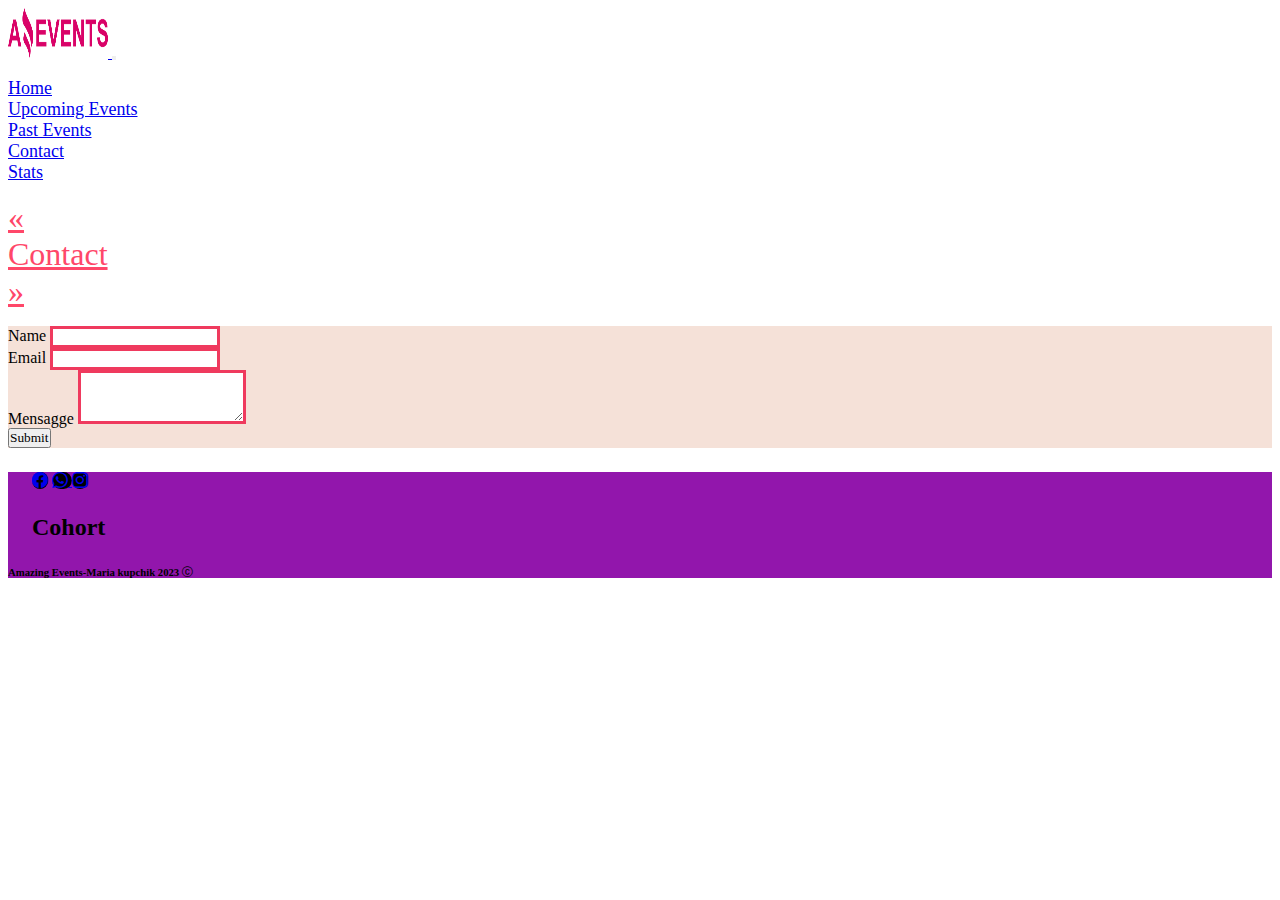
==== contact.html @ 5ac2ed39 "dando forma" ====
<!DOCTYPE html>
<html lang="en">

<head>
  <meta charset="UTF-8">
  <meta http-equiv="X-UA-Compatible" content="IE=edge">
  <meta name="viewport" content="width=device-width, initial-scale=1.0">
  <title>Contact</title>
  <link href="https://cdn.jsdelivr.net/npm/bootstrap@5.3.0-alpha1/dist/css/bootstrap.min.css" rel="stylesheet"
    integrity="sha384-GLhlTQ8iRABdZLl6O3oVMWSktQOp6b7In1Zl3/Jr59b6EGGoI1aFkw7cmDA6j6gD" crossorigin="anonymous">
    <link rel="stylesheet" href="./style.css">
    <link rel="shortcut icon" href="./assets/favicon.ico" type="image/x-icon">
    <link rel="stylesheet" href="https://cdn.jsdelivr.net/npm/bootstrap-icons@1.10.3/font/bootstrap-icons.css">
</head>

<body>
  <header>
<!--navbar-->
 <div class="container-fluid bg-dark bg-gradient">
  <nav class="navbar navbar-expand-lg ">
    <div class="container-fluid">
      <a class="navbar-brand" href="#">
        <img src="./assets/Logo_Amazing_Events.png" alt="logo" width="100" height="50">
      </a>
      <button class="navbar-toggler" type="button" data-bs-toggle="collapse" data-bs-target="#navbarNav"
        aria-controls="navbarNav" aria-expanded="false" aria-label="Toggle navigation">
        <span class="navbar-toggler-icon"></span>
      </button>
      <div class="collapse navbar-collapse justify-content-end" id="navbarNav">
        <ul class="navbar-nav gap-3">
          <li class="nav-item text-bg-dark bg-danger-subtle">
            <a class="nav-link" aria-current="page" href="./home.html">Home</a>
          </li>
          <li class="nav-item text-bg-dark bg-danger-subtle">
            <a class="nav-link " href="./upcoming_events.html">Upcoming Events</a>
          </li>
          <li class="nav-item text-bg-dark bg-danger-subtle">
            <a class="nav-link" href="./past_events.html">Past Events</a>
          </li>
          <li class="nav-item text-bg-dark bg-danger-subtle">
            <a class="nav-link active" aria-current="page"  href="#">Contact</a>
          </li>
          <li class="nav-item text-bg-dark bg-danger-subtle">
            <a class="nav-link" href="./stats.html">Stats</a>
          </li>
          </ul>
      </div>
      </div>
   </nav>
</div>
</header>
  <!--navbar-->

<!--pagination-->
  <div class="container-fluid bg-dark-subtle ">
    <div class="row">
    <div class="col  d-flex flex-wrap justify-content-center ">
    <nav aria-label="Page navigation example">
     <ul class="pagination pagination-lg d-flex m-0">
       <li class="page-item">
         <a class="page-link" href="./past_events.html" aria-label="Previous">
           <span aria-hidden="true">&laquo;</span>
         </a>
       </li>
       <li class="page-item"><a class="page-link" href="#">Contact</a></li>
       <li class="page-item">
         <a class="page-link" href="./stats.html" aria-label="Next">
           <span aria-hidden="true">&raquo;</span>
         </a>
       </li>
     </ul>
   </nav>
 </div>
 </div>
 </div>
<!--pagination-->

  <!--Form-->
<main class="form">
 
    <form>
        <div class="container-fluid" style="width: 50%;">
       
        
          <div class="mb-3" >
            <label for="exampleInputName1" class="form-label">Name</label>
            <input type="text" class="form-control" id="exampleInputName1">
          </div>
        
          <div class="mb-3">
          <label for="exampleInputEmail1" class="form-label">Email</label>
          <input type="email" class="form-control" id="exampleInputEmail1" aria-describedby="emailHelp">
          <div id="emailHelp" class="form-text"></div>
        </div>


       
           <div class="mb-3">
            <label for="exampleFormControlTextarea1" class="form-label">Mensagge</label>
            <textarea class="form-control" id="exampleFormControlTextarea1" rows="3"></textarea>
          </div>
        
        <button type="button" class="btn btn-outline-danger mb-2">Submit</button>
    </div>

    </form>

<!--Form-->



</main>


  <!-- Footer -->
  <footer class="d-flex flex-wrap text-center text-lg-start text-white " style="background-color:#8800a4e9;">
    <div class="container">
 
    <div class="row">
      <div class="col" style="margin: 1.5rem;">
  
                  <a class="btn btn-dark btn-floating m-2" style="border-radius: 2rem; background-color: black" href="#!" role="button">
                      <i class="bi bi-facebook"></i></a>
            
                    <a class="btn btn-dark btn-floating m-2" style="border-radius: 2rem; background-color: black" href="#!" role="button">
                      <i class="bi bi-whatsapp"></i> </a>  
            
                    <a class="btn btn-dark btn-floating m-2" style="border-radius: 2rem; background-color: black" href="#!" role="button"><i
                        class="bi bi-instagram"></i></a>
                      </div>
                      <div class="col text-black col text-end" style="margin: 1.5rem;">
                        <h2>Cohort</h2>
                      </div>
                      <div class="row text-center text-black" >
                        <h6>Amazing Events-Maria kupchik 2023 <a><i class="bi bi-c-circle"></i></a>  </h6>
                      </div>
                    </div>
                  </div>
                </footer>

  <!-- Footer -->
  
  <script src="https://cdn.jsdelivr.net/npm/bootstrap@5.3.0-alpha1/dist/js/bootstrap.bundle.min.js"
    integrity="sha384-w76AqPfDkMBDXo30jS1Sgez6pr3x5MlQ1ZAGC+nuZB+EYdgRZgiwxhTBTkF7CXvN"
    crossorigin="anonymous"></script>

</body>

</html>
---- style.css ----
* {
    margin: o;
    padding: 0;
    box-sizing: border-box;
    font-family: 'Comic Neue', cursive;
    font-family: 'Handlee', cursive;
}
  
.card {
    display: flex;
    flex-wrap: wrap;
    align-items: center;
    box-shadow: 1px 1px 3px 3px;
    
}
.card:hover{
    transform: scale(1.1);
}

.card-img-top {
    height: 10rem;

}
/*details*/
.img-detail {
    width: 100%;
}

.col-detail {
    border: solid 3px rgb(0, 0, 0);
   
}

.text-detail {
    border: solid 3px rgb(0, 0, 0);
    text-align: start;
    background-color: lightsalmon;
}

li {
    font-size: large;
}

h4 {
    margin-bottom: 2rem;
    margin-top: 1rem;
}

/*form*/
.form{
    background-color: rgb(245, 225, 216);
    
}
.form-control{
   
    border: 3px solid rgb(239, 58, 94);
}

.main-home{
    background-color: rgb(245, 225, 216);
}
.main-upcoming{
    background-color: rgb(245, 225, 216);
}
.main-past{
    background-color: rgb(245, 225, 216);
}
.main-stats{
    background-color: rgb(245, 225, 216);
}
.main-detail{
    background-color: rgb(245, 225, 216);
}
/*pagination*/
.page-link{
    color:rgb(255, 71, 105);
    font-size: xx-large;
}
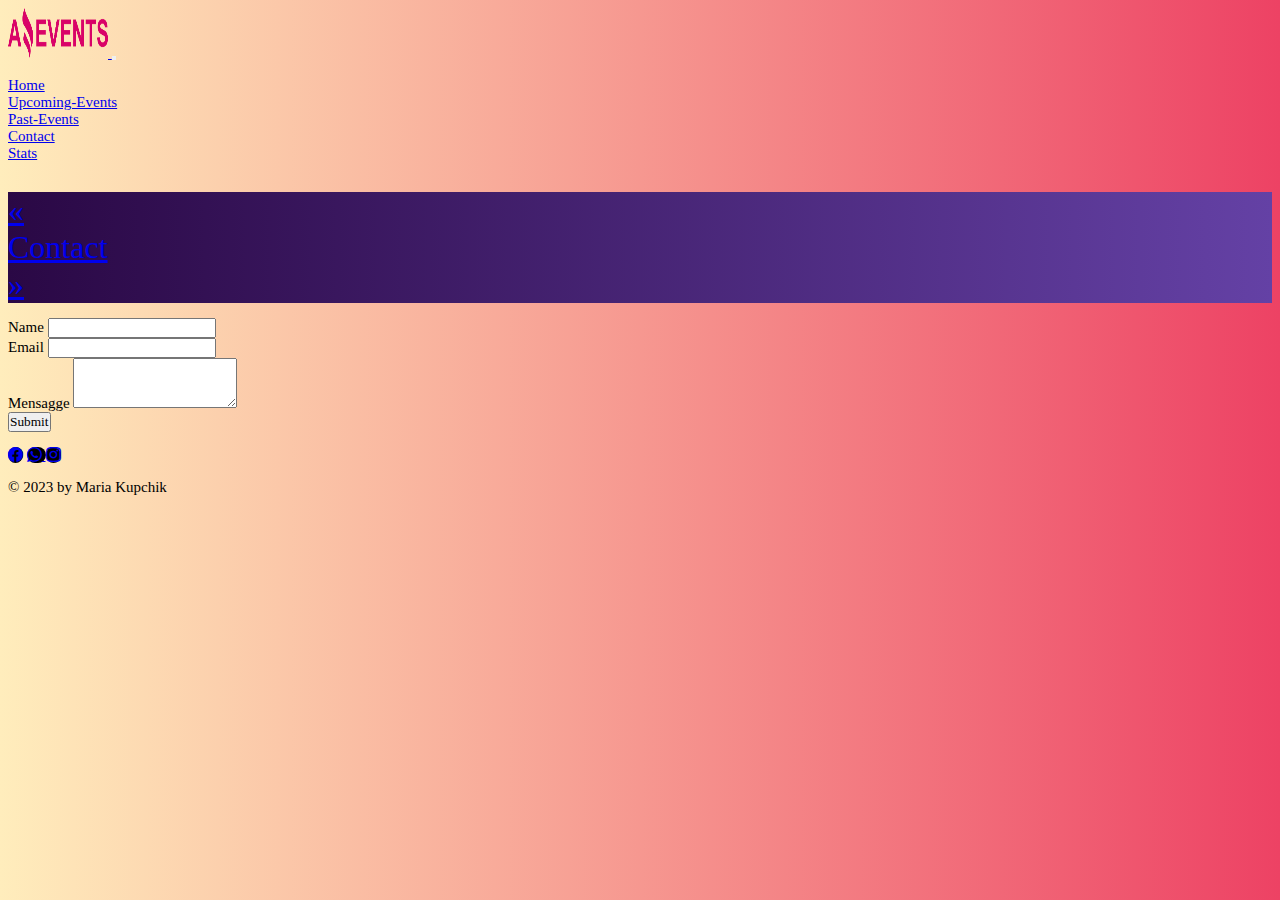
==== commit eb34ead8: "task2" ====
--- a/contact.html
+++ b/contact.html
@@ -2,148 +2,156 @@
 <html lang="en">
 
 <head>
-  <meta charset="UTF-8">
-  <meta http-equiv="X-UA-Compatible" content="IE=edge">
-  <meta name="viewport" content="width=device-width, initial-scale=1.0">
-  <title>Contact</title>
-  <link href="https://cdn.jsdelivr.net/npm/bootstrap@5.3.0-alpha1/dist/css/bootstrap.min.css" rel="stylesheet"
-    integrity="sha384-GLhlTQ8iRABdZLl6O3oVMWSktQOp6b7In1Zl3/Jr59b6EGGoI1aFkw7cmDA6j6gD" crossorigin="anonymous">
-    <link rel="stylesheet" href="./style.css">
+    <meta charset="UTF-8">
+    <meta http-equiv="X-UA-Compatible" content="IE=edge">
+    <meta name="viewport" content="width=device-width, initial-scale=1.0">
+    <title>Document</title>
+    <!--Bootstrap-->
+    <link href="https://cdn.jsdelivr.net/npm/bootstrap@5.3.0-alpha1/dist/css/bootstrap.min.css" rel="stylesheet"
+        integrity="sha384-GLhlTQ8iRABdZLl6O3oVMWSktQOp6b7In1Zl3/Jr59b6EGGoI1aFkw7cmDA6j6gD" crossorigin="anonymous">
+    <link rel="stylesheet" href="https://cdn.jsdelivr.net/npm/bootstrap-icons@1.10.3/font/bootstrap-icons.css">
+    <!--css-->
+    <!--animate-->
+    <link rel="stylesheet" href="https://cdnjs.cloudflare.com/ajax/libs/animate.css/4.1.1/animate.min.css" />
+    <link rel="stylesheet" href="./style1.css">
+    <!--favicon-->
     <link rel="shortcut icon" href="./assets/favicon.ico" type="image/x-icon">
-    <link rel="stylesheet" href="https://cdn.jsdelivr.net/npm/bootstrap-icons@1.10.3/font/bootstrap-icons.css">
 </head>
 
 <body>
-  <header>
-<!--navbar-->
- <div class="container-fluid bg-dark bg-gradient">
-  <nav class="navbar navbar-expand-lg ">
-    <div class="container-fluid">
-      <a class="navbar-brand" href="#">
-        <img src="./assets/Logo_Amazing_Events.png" alt="logo" width="100" height="50">
-      </a>
-      <button class="navbar-toggler" type="button" data-bs-toggle="collapse" data-bs-target="#navbarNav"
-        aria-controls="navbarNav" aria-expanded="false" aria-label="Toggle navigation">
-        <span class="navbar-toggler-icon"></span>
-      </button>
-      <div class="collapse navbar-collapse justify-content-end" id="navbarNav">
-        <ul class="navbar-nav gap-3">
-          <li class="nav-item text-bg-dark bg-danger-subtle">
-            <a class="nav-link" aria-current="page" href="./home.html">Home</a>
-          </li>
-          <li class="nav-item text-bg-dark bg-danger-subtle">
-            <a class="nav-link " href="./upcoming_events.html">Upcoming Events</a>
-          </li>
-          <li class="nav-item text-bg-dark bg-danger-subtle">
-            <a class="nav-link" href="./past_events.html">Past Events</a>
-          </li>
-          <li class="nav-item text-bg-dark bg-danger-subtle">
-            <a class="nav-link active" aria-current="page"  href="#">Contact</a>
-          </li>
-          <li class="nav-item text-bg-dark bg-danger-subtle">
-            <a class="nav-link" href="./stats.html">Stats</a>
-          </li>
-          </ul>
+
+<header>
+    <!--navbar-->
+    <div class="container-fluid bg-dark bg-gradient">
+      <nav class="navbar navbar-expand-lg ">
+        <div class="container-fluid">
+          <a class="navbar-brand" href="#">
+            <img src="./assets/Logo_Amazing_Events.png" alt="logo" width="100" height="50">
+          </a>
+          <button class="navbar-toggler" type="button" data-bs-toggle="collapse" data-bs-target="#navbarNav"
+            aria-controls="navbarNav" aria-expanded="false" aria-label="Toggle navigation">
+            <span class="navbar-toggler-icon"></span>
+          </button>
+          <div class="collapse navbar-collapse justify-content-end" id="navbarNav">
+            <ul class="navbar-nav gap-3">
+              <li class="nav-item text-bg-dark bg-danger-subtle">
+                <a class="nav-link active" aria-current="page" href="./index.html">Home</a>
+              </li>
+              <li class="nav-item text-bg-dark bg-danger-subtle">
+                <a class="nav-link" href="./upcoming_events.html">Upcoming-Events</a>
+              </li>
+              <li class="nav-item text-bg-dark bg-danger-subtle">
+                <a class="nav-link" href="./past_events.html">Past-Events</a>
+              </li>
+              <li class="nav-item text-bg-dark bg-danger-subtle">
+                <a class="nav-link" href="#">Contact</a>
+              </li>
+              <li class="nav-item text-bg-dark bg-danger-subtle">
+                <a class="nav-link" href="./stats.html">Stats</a>
+              </li>
+            </ul>
+          </div>
+        </div>
+          </nav>
+        </div>
+    <!--navbar-->
+</header>
+
+<main class="main-home">
+  <!--pagination-->
+  <div class="page-conten container-fluid mb-3 ">
+      <div class="row" >
+        <div class="col  d-flex flex-wrap justify-content-center ">
+          <nav aria-label="Page navigation example">
+            <ul class="pagination pagination-lg d-flex m-0">
+              <li class="page-item">
+                <a class="page-link" href="./past_events.html" aria-label="Previous">
+                  <span aria-hidden="true">&laquo;</span>
+                </a>
+              </li>
+              <li class="page-item"><a class="page-link" href="#">Contact</a></li>
+              <li class="page-item">
+                <a class="page-link" href="./stats.html" aria-label="Next">
+                  <span aria-hidden="true">&raquo;</span>
+                </a>
+              </li>
+            </ul>
+          </nav>
+        </div>
       </div>
-      </div>
-   </nav>
-</div>
-</header>
-  <!--navbar-->
-
-<!--pagination-->
-  <div class="container-fluid bg-dark-subtle ">
-    <div class="row">
-    <div class="col  d-flex flex-wrap justify-content-center ">
-    <nav aria-label="Page navigation example">
-     <ul class="pagination pagination-lg d-flex m-0">
-       <li class="page-item">
-         <a class="page-link" href="./past_events.html" aria-label="Previous">
-           <span aria-hidden="true">&laquo;</span>
-         </a>
-       </li>
-       <li class="page-item"><a class="page-link" href="#">Contact</a></li>
-       <li class="page-item">
-         <a class="page-link" href="./stats.html" aria-label="Next">
-           <span aria-hidden="true">&raquo;</span>
-         </a>
-       </li>
-     </ul>
-   </nav>
- </div>
- </div>
- </div>
-<!--pagination-->
+    </div>
+  <!--pagination-->
 
   <!--Form-->
-<main class="form">
- 
+  <main class="form">
+
     <form>
-        <div class="container-fluid" style="width: 50%;">
-       
-        
-          <div class="mb-3" >
-            <label for="exampleInputName1" class="form-label">Name</label>
-            <input type="text" class="form-control" id="exampleInputName1">
-          </div>
-        
-          <div class="mb-3">
+      <div class="container-fluid" style="width: 50%;">
+
+
+        <div class="mb-3">
+          <label for="exampleInputName1" class="form-label">Name</label>
+          <input type="text" class="form-control" id="exampleInputName1">
+        </div>
+
+        <div class="mb-3">
           <label for="exampleInputEmail1" class="form-label">Email</label>
           <input type="email" class="form-control" id="exampleInputEmail1" aria-describedby="emailHelp">
           <div id="emailHelp" class="form-text"></div>
         </div>
 
 
-       
-           <div class="mb-3">
-            <label for="exampleFormControlTextarea1" class="form-label">Mensagge</label>
-            <textarea class="form-control" id="exampleFormControlTextarea1" rows="3"></textarea>
-          </div>
-        
+
+        <div class="mb-3">
+          <label for="exampleFormControlTextarea1" class="form-label">Mensagge</label>
+          <textarea class="form-control" id="exampleFormControlTextarea1" rows="3"></textarea>
+        </div>
+
         <button type="button" class="btn btn-outline-danger mb-2">Submit</button>
-    </div>
+      </div>
 
     </form>
 
-<!--Form-->
+    <!--Form-->
 
 
 
-</main>
+  </main>
+  <!-- Footer -->
+  <div class="container">
+      <footer class="d-flex flex-wrap justify-content-between align-items-center py-3 my-4 border-top">
 
 
-  <!-- Footer -->
-  <footer class="d-flex flex-wrap text-center text-lg-start text-white " style="background-color:#8800a4e9;">
-    <div class="container">
- 
-    <div class="row">
-      <div class="col" style="margin: 1.5rem;">
-  
-                  <a class="btn btn-dark btn-floating m-2" style="border-radius: 2rem; background-color: black" href="#!" role="button">
-                      <i class="bi bi-facebook"></i></a>
-            
-                    <a class="btn btn-dark btn-floating m-2" style="border-radius: 2rem; background-color: black" href="#!" role="button">
-                      <i class="bi bi-whatsapp"></i> </a>  
-            
-                    <a class="btn btn-dark btn-floating m-2" style="border-radius: 2rem; background-color: black" href="#!" role="button"><i
-                        class="bi bi-instagram"></i></a>
-                      </div>
-                      <div class="col text-black col text-end" style="margin: 1.5rem;">
-                        <h2>Cohort</h2>
-                      </div>
-                      <div class="row text-center text-black" >
-                        <h6>Amazing Events-Maria kupchik 2023 <a><i class="bi bi-c-circle"></i></a>  </h6>
-                      </div>
-                    </div>
-                  </div>
-                </footer>
+          <ul class="nav col-md-4 justify-content-end list-unstyled d-flex">
+              <a class="btn btn-dark btn-floating m-2" style="border-radius: 2rem; background-color: black"
+                  href="#!" role="button">
+                  <i class="bi bi-facebook"></i></a>
+              <a class="btn btn-dark btn-floating m-2" style="border-radius: 2rem; background-color: black"
+                  href="#!" role="button">
+                  <i class="bi bi-whatsapp"></i> </a>
+              <a class="btn btn-dark btn-floating m-2" style="border-radius: 2rem; background-color: black"
+                  href="#!" role="button"><i class="bi bi-instagram"></i></a>
+          </ul>
+
+          <div class="col-md-4 d-flex align-items-center">
+
+              <span class="mb-3 mb-md-0 text-muted">© 2023 by Maria Kupchik</span>
+          </div>
+
+      </footer>
+  </div>
+
+
+</div>
+
+</div>
 
   <!-- Footer -->
-  
+
   <script src="https://cdn.jsdelivr.net/npm/bootstrap@5.3.0-alpha1/dist/js/bootstrap.bundle.min.js"
     integrity="sha384-w76AqPfDkMBDXo30jS1Sgez6pr3x5MlQ1ZAGC+nuZB+EYdgRZgiwxhTBTkF7CXvN"
     crossorigin="anonymous"></script>
-
+  <script src="./scripts/contact.js"></script>
 </body>
 
 </html>--- a/style1.css
+++ b/style1.css
@@ -0,0 +1,149 @@
+* {
+    margin: o;
+    padding: 0;
+    box-sizing: border-box;
+    font-family: 'Comic Neue', cursive;
+    font-family: 'Handlee', cursive;
+}
+
+body {
+    font-size: 15px;
+    background: #ED4264;
+    background: -webkit-linear-gradient(to right, #FFEDBC, #ED4264);
+   background: linear-gradient(to right, #FFEDBC, #ED4264);
+    }
+ /*//CARDS//*/ 
+.card {
+    justify-content: space-around;
+    display: flex;
+    align-items: flex-end;
+    flex-wrap: wrap;
+    
+    box-shadow: 4px 4px 4px 4px rgb(105, 7, 87);
+  
+    
+}
+.card h5{
+    font-size: 1.3rem;
+    text-transform: uppercase;
+   
+}
+.contenedor-btn{
+    
+    justify-content: space-around;
+
+    align-items:center;
+   
+}
+
+.card-body{
+    text-align: center;
+    padding: 20px 15px;
+  
+}
+
+.card:hover {
+    opacity: 0.5;
+    transform: scale(1.1);
+}
+
+.card-text {
+    text-align: center;
+    
+}
+
+#card1{
+    justify-content: center;
+
+}
+.card-img-top{
+    border-radius: 2rem;
+    margin-top: 1rem;
+    display: flex;
+    flex-wrap: wrap;
+    flex-direction: column;
+    padding: .7rem;
+    width: 100%;
+   
+  /*  width: 100%;
+    display: block;
+    height: 10rem;
+    */
+}
+
+
+
+
+   @media(max-width: 576px) {
+    .card-text {
+        font-size: 0.8rem;
+}
+
+}
+
+
+
+
+
+/*pagination*/
+.page-link {
+
+    font-size:2rem;
+}
+
+.page-conten {
+    background: #6441A5;
+    background: -webkit-linear-gradient(to right, #2a0845, #6441A5);
+    background: linear-gradient(to right, #2a0845, #6441A5);
+   
+}
+
+/*//NAVBAR//*/
+
+.navbar{
+    display: flex;
+    align-content: flex-end;
+    
+}
+
+.navbar-expand-lg {
+    display: flex!important;
+    
+    
+    flex-wrap: wrap;
+}
+
+#navbarNavAltMarkup{
+    display: flex!important;
+    flex-basis: auto;
+    justify-content: flex-end;
+ 
+}
+/*details*/
+.img-detail {
+    width: 100%;
+}
+
+.col-detail {
+    border: solid 3px rgb(0, 0, 0);
+  
+}
+
+.text-detail {
+    border: solid 3px rgb(0, 0, 0);
+    text-align: start;
+    background-color: lightsalmon;
+}
+
+.btn:hover {
+    color: #080707;
+    background-color: #864891;
+    border-color: #470752;
+}
+
+.btn-card{
+display: flex;
+justify-content: space-around;
+align-items: flex-end;
+
+}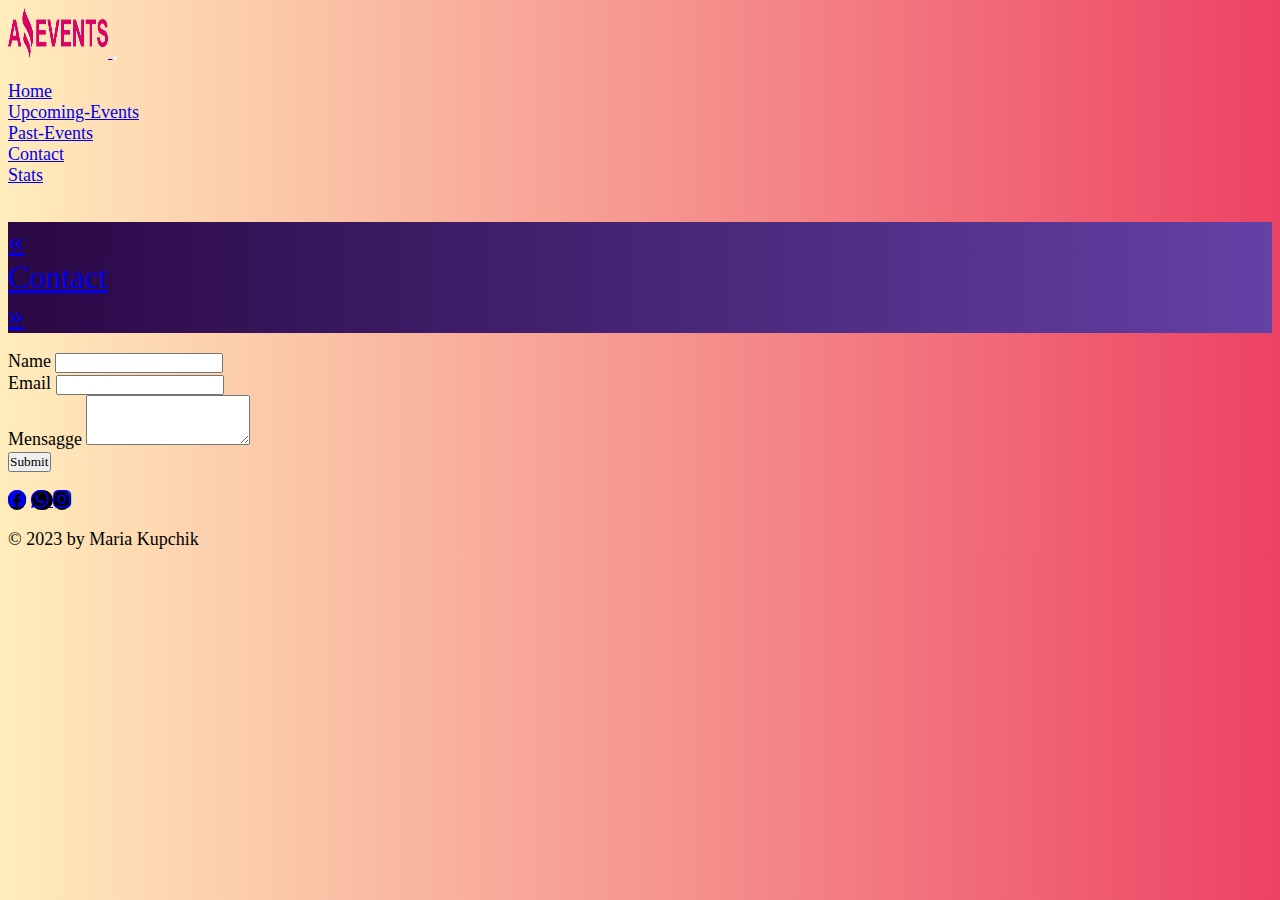
==== commit 1fd77b31: "arreglos" ====
--- a/contact.html
+++ b/contact.html
@@ -13,7 +13,7 @@
     <!--css-->
     <!--animate-->
     <link rel="stylesheet" href="https://cdnjs.cloudflare.com/ajax/libs/animate.css/4.1.1/animate.min.css" />
-    <link rel="stylesheet" href="./style1.css">
+    <link rel="stylesheet" href="./style.css">
     <!--favicon-->
     <link rel="shortcut icon" href="./assets/favicon.ico" type="image/x-icon">
 </head>
@@ -35,7 +35,7 @@
           <div class="collapse navbar-collapse justify-content-end" id="navbarNav">
             <ul class="navbar-nav gap-3">
               <li class="nav-item text-bg-dark bg-danger-subtle">
-                <a class="nav-link active" aria-current="page" href="./index.html">Home</a>
+                <a class="nav-link" href="./index.html">Home</a>
               </li>
               <li class="nav-item text-bg-dark bg-danger-subtle">
                 <a class="nav-link" href="./upcoming_events.html">Upcoming-Events</a>
@@ -44,7 +44,7 @@
                 <a class="nav-link" href="./past_events.html">Past-Events</a>
               </li>
               <li class="nav-item text-bg-dark bg-danger-subtle">
-                <a class="nav-link" href="#">Contact</a>
+                <a class="nav-link active" aria-current="page" href="#">Contact</a>
               </li>
               <li class="nav-item text-bg-dark bg-danger-subtle">
                 <a class="nav-link" href="./stats.html">Stats</a>
@@ -122,16 +122,16 @@
       <footer class="d-flex flex-wrap justify-content-between align-items-center py-3 my-4 border-top">
 
 
-          <ul class="nav col-md-4 justify-content-end list-unstyled d-flex">
-              <a class="btn btn-dark btn-floating m-2" style="border-radius: 2rem; background-color: black"
-                  href="#!" role="button">
-                  <i class="bi bi-facebook"></i></a>
-              <a class="btn btn-dark btn-floating m-2" style="border-radius: 2rem; background-color: black"
-                  href="#!" role="button">
-                  <i class="bi bi-whatsapp"></i> </a>
-              <a class="btn btn-dark btn-floating m-2" style="border-radius: 2rem; background-color: black"
-                  href="#!" role="button"><i class="bi bi-instagram"></i></a>
-          </ul>
+        <ul class="nav col-md-4 justify-content-end list-unstyled d-flex">
+          <a class="btn btn-dark btn-floating m-2" style="border-radius: 2rem; background-color: black"
+              href="https://es-la.facebook.com/" target="_blank" role="button">
+              <i class="bi bi-facebook"></i></a>
+          <a class="btn btn-dark btn-floating m-2" style="border-radius: 2rem; background-color: black"
+              href="https://www.whatsapp.com/" target="_blank" role="button">
+              <i class="bi bi-whatsapp"></i> </a>
+          <a class="btn btn-dark btn-floating m-2" style="border-radius: 2rem; background-color: black"
+              href="https://www.instagram.com/?hl=es" target="_blank" role="button"><i class="bi bi-instagram"></i></a>
+      </ul>
 
           <div class="col-md-4 d-flex align-items-center">
 
--- a/style.css
+++ b/style.css
@@ -0,0 +1,183 @@
+* {
+    margin: o;
+    padding: 0;
+    box-sizing: border-box;
+    font-family: 'Comic Neue', cursive;
+    font-family: 'Handlee', cursive;
+}
+
+body {
+    
+    font-size: 18px;
+    background: #ED4264;
+    background: -webkit-linear-gradient(to right, #FFEDBC, #ED4264);
+   background: linear-gradient(to right, #FFEDBC, #ED4264);
+  
+    }
+ /*//CARDS//*/ 
+.card {
+    justify-content: space-around;
+    display: flex;
+    align-items: flex-end;
+    flex-wrap: wrap;
+    flex-direction: row;
+    
+    box-shadow: 4px 4px 4px 4px rgb(105, 7, 87);
+
+    
+}
+.container-card{
+    display: flex;
+   
+justify-content: space-around;
+/*align-items: flex-end;*/
+
+
+}
+.card h5{
+    font-size: 1.5rem;
+    text-transform: uppercase;
+   color: #d7a3e0;
+  
+}
+
+.contenedor-btn{
+    
+    display: flex;
+    justify-content: space-around;
+    align-items: baseline;
+    flex-wrap: nowrap;
+    gap: 2rem;
+    margin-bottom: 1rem;
+}
+
+.card-body{
+    text-align: center;
+    padding: 20px 15px;
+  align-self: flex-start;
+}
+
+.card:hover {
+    opacity: 0.5;
+    transform: scale(1.1);
+}
+
+.card-text {
+    text-align: center;
+   
+}
+
+#card1{
+    justify-content: center;
+    
+}
+.card-img-top{
+    border-radius: 2rem;
+    margin-top: 1rem;
+    display: flex;
+    flex-wrap: wrap;
+    padding: .7rem;
+    /*width: 100%;*/
+    width: 17rem;
+    height: 11rem;
+    
+  /*  width: 100%;
+   display: block;
+    height: 10rem;
+    */
+}
+
+.card-img{
+    align-self: baseline;
+    
+}
+
+
+
+   @media(max-width: 576px) {
+    .card-text {
+        font-size: 0.8rem;
+}
+
+}
+
+
+
+
+
+/*pagination*/
+.page-link {
+
+    font-size:2rem;
+}
+
+.page-conten {
+    background: #6441A5;
+    background: -webkit-linear-gradient(to right, #2a0845, #6441A5);
+    background: linear-gradient(to right, #2a0845, #6441A5);
+   
+}
+
+/*//NAVBAR//*/
+
+.navbar{
+    display: flex;
+    align-content: flex-end;
+    
+}
+
+.navbar-expand-lg {
+    display: flex!important;
+    
+    
+    flex-wrap: wrap;
+}
+
+#navbarNavAltMarkup{
+    display: flex!important;
+    flex-basis: auto;
+    justify-content: flex-end;
+ 
+}
+/*details*/
+.img-detail {
+    width: 100%;
+}
+
+.col-detail {
+    border: solid 3px rgb(0, 0, 0);
+  
+}
+
+.text-detail {
+    border: solid 3px rgb(0, 0, 0);
+    text-align: start;
+    background-color: lightsalmon;
+}
+.container-detail{
+align-items: center;
+}
+.card-detail{
+    display: inline-grid;
+    justify-content: space-around;
+    align-items: stretch;
+   
+}
+.btn:hover {
+    color: #080707;
+    background-color: #864891;
+    border-color: #470752;
+}
+
+.btn-card{
+display: flex;
+justify-content: space-around;
+align-items: flex-end;
+
+}
+.card-text-price{
+   text-align: start;;
+}
+.card h4{
+    color: #470752;
+}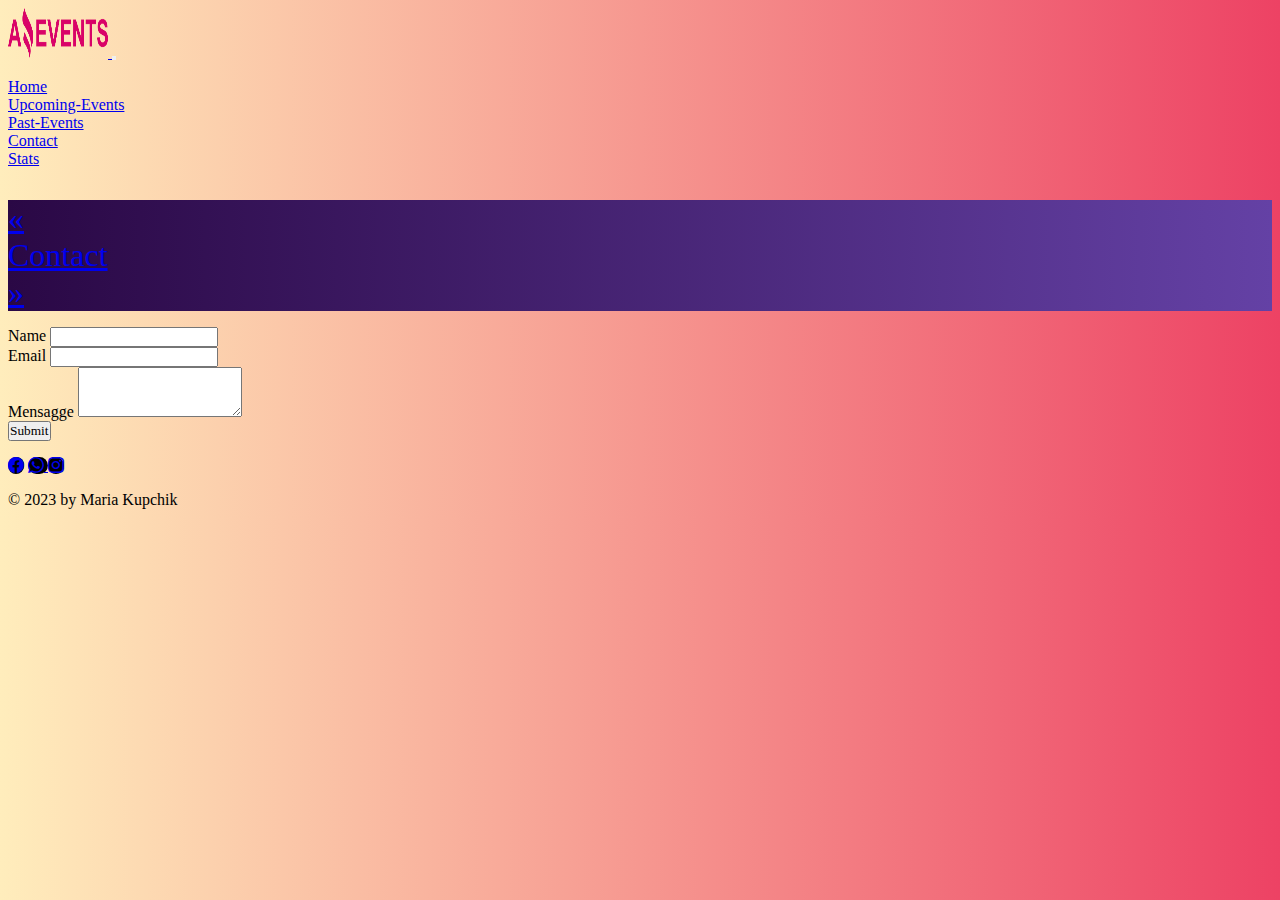
==== commit 1fa2fe95: "scroll" ====
--- a/contact.html
+++ b/contact.html
@@ -5,7 +5,7 @@
     <meta charset="UTF-8">
     <meta http-equiv="X-UA-Compatible" content="IE=edge">
     <meta name="viewport" content="width=device-width, initial-scale=1.0">
-    <title>Document</title>
+    <title>Contact</title>
     <!--Bootstrap-->
     <link href="https://cdn.jsdelivr.net/npm/bootstrap@5.3.0-alpha1/dist/css/bootstrap.min.css" rel="stylesheet"
         integrity="sha384-GLhlTQ8iRABdZLl6O3oVMWSktQOp6b7In1Zl3/Jr59b6EGGoI1aFkw7cmDA6j6gD" crossorigin="anonymous">
--- a/style.css
+++ b/style.css
@@ -8,7 +8,7 @@
 
 body {
     
-    font-size: 18px;
+    /*font-size: 18px;*/
     background: #ED4264;
     background: -webkit-linear-gradient(to right, #FFEDBC, #ED4264);
    background: linear-gradient(to right, #FFEDBC, #ED4264);
@@ -180,4 +180,8 @@
 }
 .card h4{
     color: #470752;
-}+}
+.row{
+    margin-right: 0;
+    margin-left:0;
+}
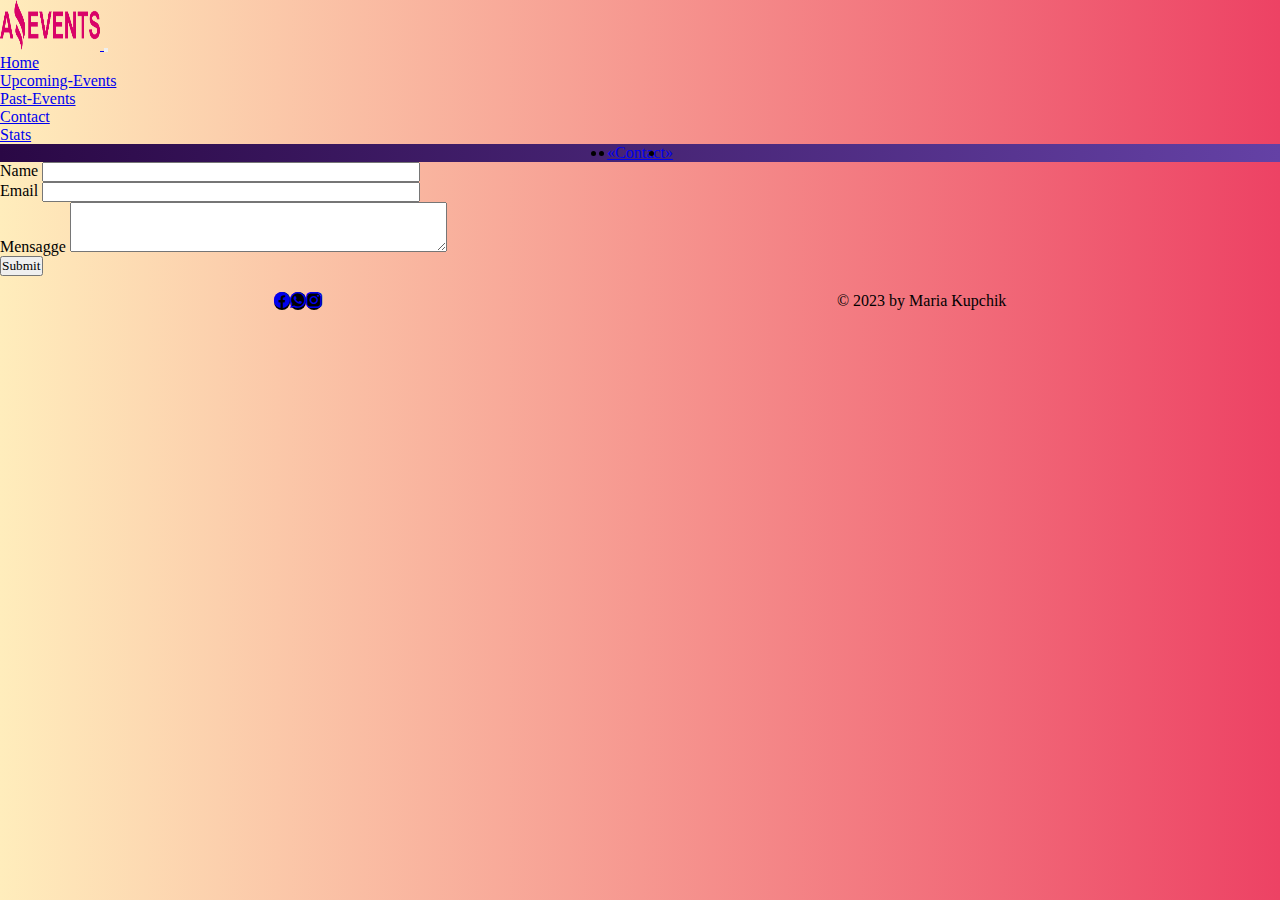
==== commit f4496fb0: "task4" ====
--- a/contact.html
+++ b/contact.html
@@ -107,7 +107,7 @@
           <textarea class="form-control" id="exampleFormControlTextarea1" rows="3"></textarea>
         </div>
 
-        <button type="button" class="btn btn-outline-danger mb-2">Submit</button>
+        <button type="button" class="btn btn-outline-danger mb-2" >Submit</button>
       </div>
 
     </form>
--- a/style.css
+++ b/style.css
@@ -1,5 +1,5 @@
 * {
-    margin: o;
+    margin: 0;
     padding: 0;
     box-sizing: border-box;
     font-family: 'Comic Neue', cursive;
@@ -8,12 +8,20 @@
 
 body {
     
-    /*font-size: 18px;*/
+    height: 100%;
+    width: 100%;
+ 
+  
+    flex-direction: column;
+    font-size: 16px;
     background: #ED4264;
     background: -webkit-linear-gradient(to right, #FFEDBC, #ED4264);
    background: linear-gradient(to right, #FFEDBC, #ED4264);
-  
+ 
     }
+   
+   
+
  /*//CARDS//*/ 
 .card {
     justify-content: space-around;
@@ -21,19 +29,28 @@
     align-items: flex-end;
     flex-wrap: wrap;
     flex-direction: row;
-    
     box-shadow: 4px 4px 4px 4px rgb(105, 7, 87);
 
     
 }
+.d-flex{
+    display: flex!important;
+    align-items: stretch;
+    align-content: flex-start;
+    flex-wrap: wrap;
+    justify-content: space-around;
+
+}
+
+
 .container-card{
     display: flex;
    
-justify-content: space-around;
-/*align-items: flex-end;*/
-
-
-}
+justify-content: space-around;}
+/*align-items: flex-end;
+
+
+}*/
 .card h5{
     font-size: 1.5rem;
     text-transform: uppercase;
@@ -77,15 +94,15 @@
     display: flex;
     flex-wrap: wrap;
     padding: .7rem;
-    /*width: 100%;*/
+    width: 100%;
     width: 17rem;
     height: 11rem;
-    
-  /*  width: 100%;
+
+  /* width: 100%;
    display: block;
-    height: 10rem;
-    */
-}
+    height: 10rem;*/
+}
+
 
 .card-img{
     align-self: baseline;
@@ -108,7 +125,7 @@
 /*pagination*/
 .page-link {
 
-    font-size:2rem;
+    font-size:1rem;
 }
 
 .page-conten {
@@ -118,7 +135,8 @@
    
 }
 
-/*//NAVBAR//*/
+
+/*NAVBAR/*/
 
 .navbar{
     display: flex;
@@ -141,7 +159,7 @@
 }
 /*details*/
 .img-detail {
-    width: 100%;
+    width: 50%;
 }
 
 .col-detail {
@@ -157,11 +175,17 @@
 .container-detail{
 align-items: center;
 }
-.card-detail{
-    display: inline-grid;
+.img-details{
+    /*display: inline-grid;
     justify-content: space-around;
     align-items: stretch;
-   
+    width: 20rem;*/
+    display: inline-flex;
+    flex-direction: row-reverse;
+    justify-content: space-around;
+    align-items: stretch;
+    flex-wrap: nowrap;
+    width: 20rem;
 }
 .btn:hover {
     color: #080707;
@@ -185,3 +209,78 @@
     margin-right: 0;
     margin-left:0;
 }
+
+.form-check {
+    display: flex;
+    min-height: 1.5rem;
+    /*padding-left: 4.5em;*/
+    margin-bottom: .125rem;
+flex-direction: row;
+}
+
+
+
+    @media screen and (max-width:1190px){
+        .search{
+            width:100%;
+        }
+    }
+    
+    @media screen and (max-width:700px){
+        #detail{
+            flex-direction: column;
+            align-items: center;
+        }
+        #card_detail{
+            width: 80%;
+        }
+    }
+label{
+    font-size: 3.5 rem;
+}
+
+.container, .container-fluid, .container-lg, .container-md, .container-sm, .container-xl, .container-xxl {
+    
+    --bs-gutter-y: 0;
+    --bs-gutter-x: -0.5rem;
+}
+
+@media (min-width: 576px){
+.col-sm-6 {
+    flex: 0 0 auto;
+    width: 66%;
+}
+}
+
+footer {
+    display: flex;
+    flex-wrap: wrap;
+    justify-content:space-between;
+    padding: 1rem;
+    height: 100%;
+    padding: 1rem;
+    align-items: center;
+}
+.table-bordered{
+    width: 70%;
+    margin-bottom: 3rem;
+    border: solid 3px #470752;
+   
+}
+
+
+.tablas{
+    display: flex;
+    flex-direction: column;
+    align-items: center;
+   
+}
+@media (min-width: 576px){
+.col-sm-6 {
+    flex: 0 0 auto;
+    width: 66%;
+}
+}
+.form-control{
+    width: 59%;
+}